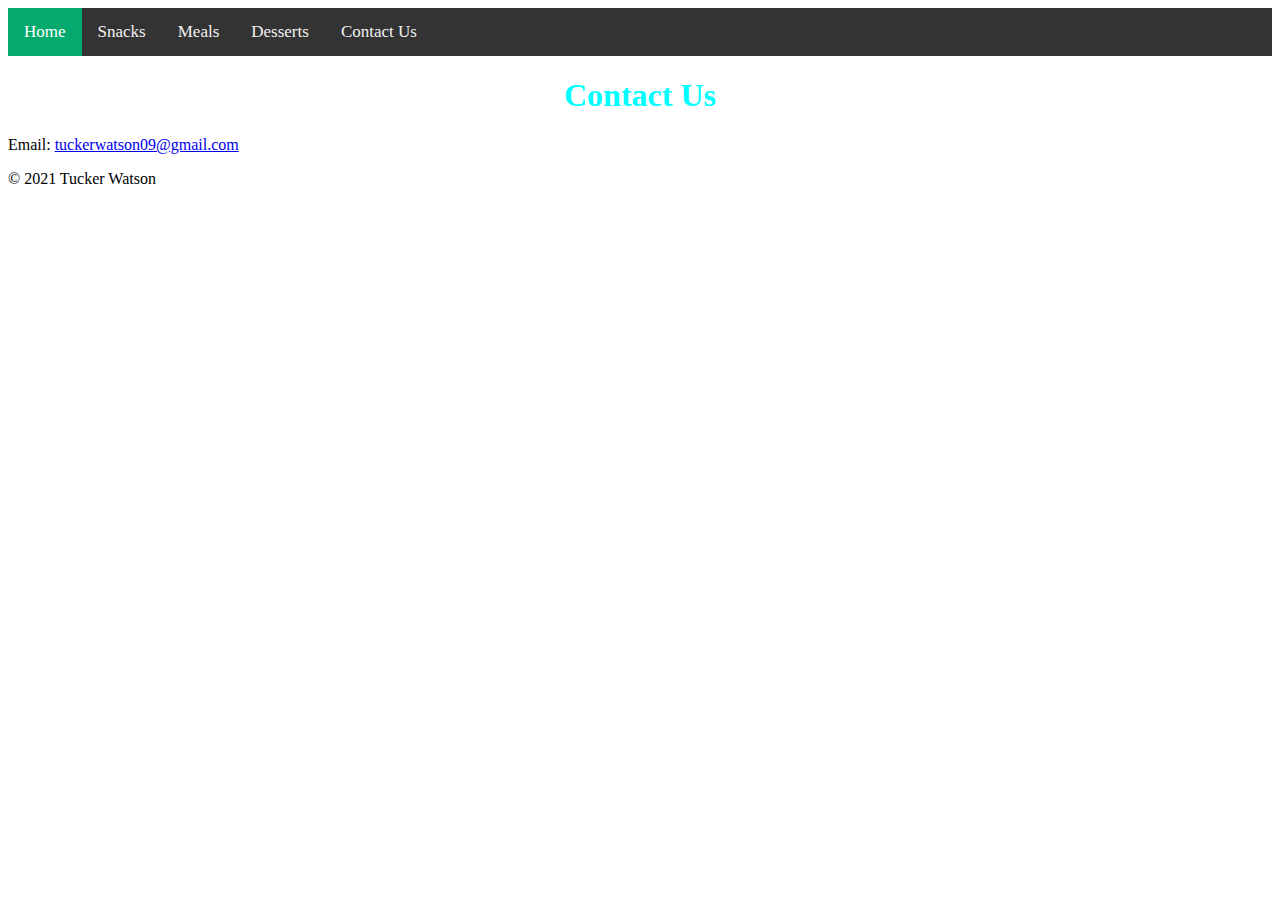
==== contact.html @ 1ee89353 "Added pages" ====
<!DOCTYPE html>
<html lang="en" dir="ltr">
  <head>
    <meta charset="utf-8">
    <title>Tucker's Recipe Guide</title>
    <link rel="stylesheet" href="styles.css">
  </head>

  <body>
    <div class="topnav">
  <a class="active" href="index.html">Home</a>
  <a href="snacks.html">Snacks</a>
  <a href="meals.html">Meals</a>
  <a href="desserts.html">Desserts</a>
  <a href="contact.html">Contact Us</a>
</div>
    <h1>Contact Us</h1>

<p>Email: <a href="mailto:tuckerwatson09@gmail.com">tuckerwatson09@gmail.com</a></p>
<footer>
  © 2021 Tucker Watson
</footer>
  </body>
</html>
---- styles.css ----
body {
 background-color: #ffffff;
}
h1 {
  color: Aqua;
  text-align: center;
}
/* Add a black background color to the top navigation */
.topnav {
  background-color: #333;
  overflow: hidden;
}

/* Style the links inside the navigation bar */
.topnav a {
  float: left;
  color: #f2f2f2;
  text-align: center;
  padding: 14px 16px;
  text-decoration: none;
  font-size: 17px;
}

/* Change the color of links on hover */
.topnav a:hover {
  background-color: #ddd;
  color: black;
}

/* Add a color to the active/current link */
.topnav a.active {
  background-color: #04AA6D;
  color: white;
}
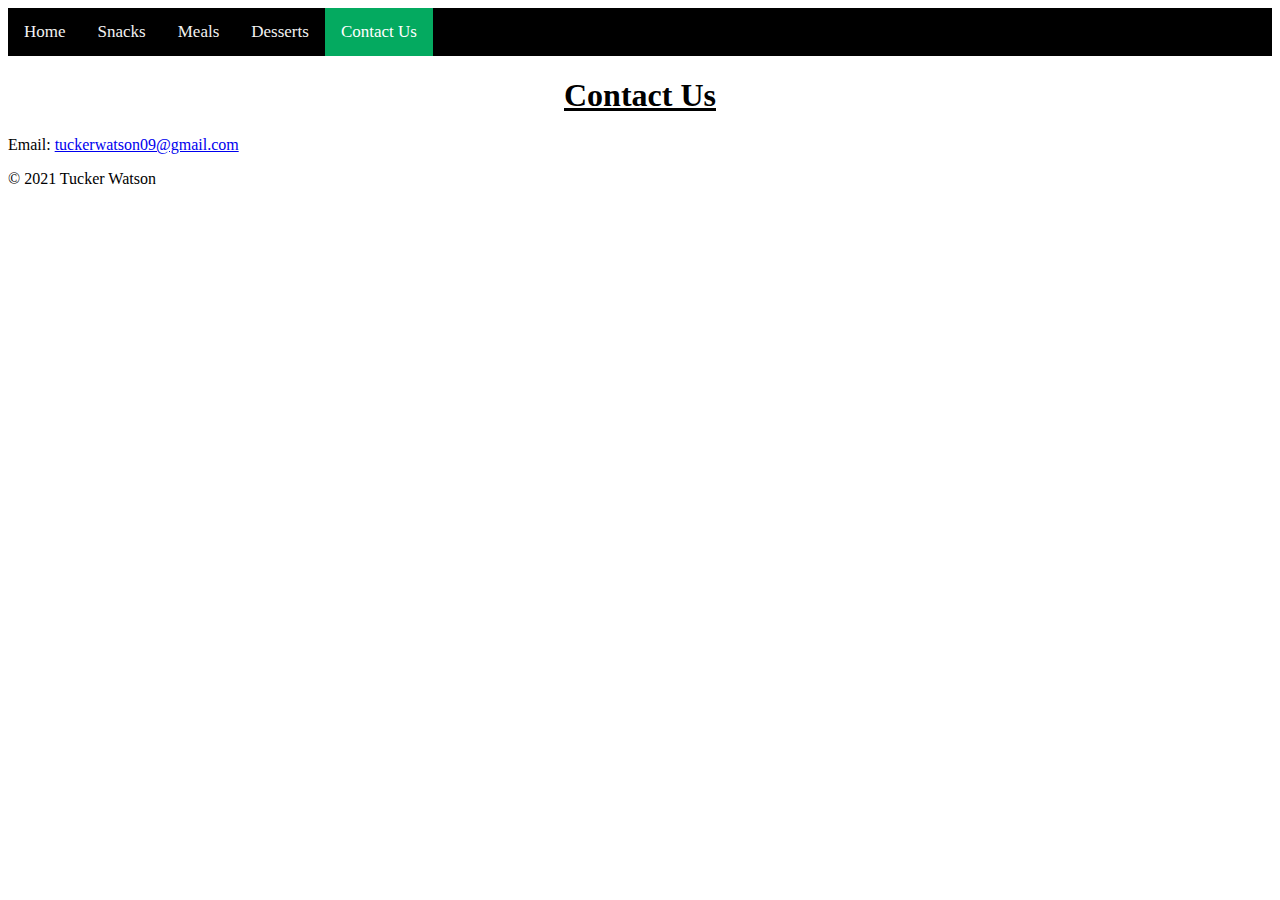
==== commit 38aa27a7: "changes" ====
--- a/contact.html
+++ b/contact.html
@@ -8,11 +8,11 @@
 
   <body>
     <div class="topnav">
-  <a class="active" href="index.html">Home</a>
+  <a href="index.html">Home</a>
   <a href="snacks.html">Snacks</a>
   <a href="meals.html">Meals</a>
   <a href="desserts.html">Desserts</a>
-  <a href="contact.html">Contact Us</a>
+  <a class="active" href="contact.html">Contact Us</a>
 </div>
     <h1>Contact Us</h1>
 
--- a/styles.css
+++ b/styles.css
@@ -2,12 +2,15 @@
  background-color: #ffffff;
 }
 h1 {
-  color: Aqua;
+  color: black;
   text-align: center;
+  text-decoration: underline;
+  font-family: Bradley Hand, cursive;
+
 }
 /* Add a black background color to the top navigation */
 .topnav {
-  background-color: #333;
+  background-color: #000000;
   overflow: hidden;
 }
 
@@ -23,12 +26,12 @@
 
 /* Change the color of links on hover */
 .topnav a:hover {
-  background-color: #ddd;
+  background-color: #d1d1d4;
   color: black;
 }
 
 /* Add a color to the active/current link */
 .topnav a.active {
-  background-color: #04AA6D;
+  background-color: #04AA60;
   color: white;
 }
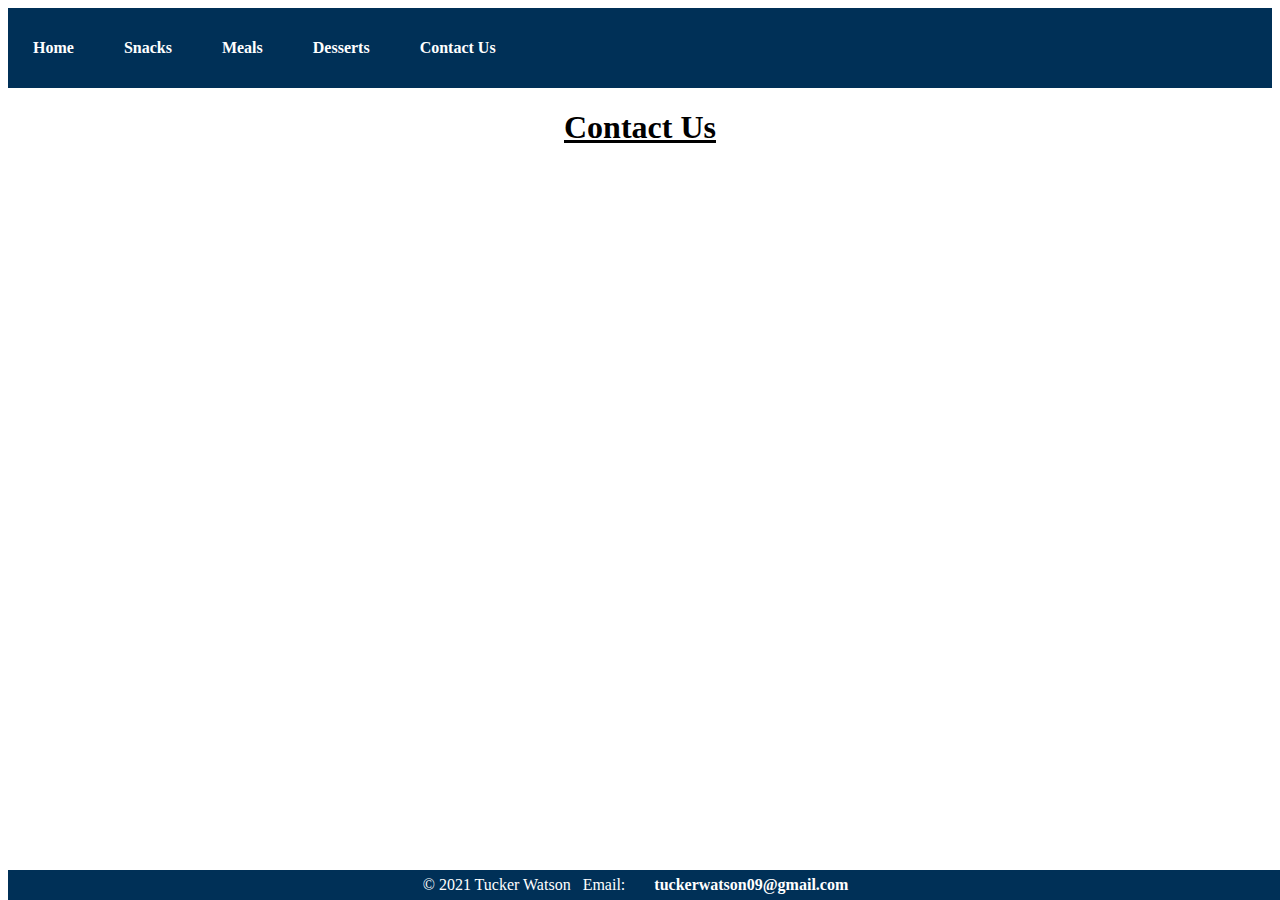
==== commit 314f8ad2: "Finishing touches" ====
--- a/contact.html
+++ b/contact.html
@@ -4,21 +4,16 @@
     <meta charset="utf-8">
     <title>Tucker's Recipe Guide</title>
     <link rel="stylesheet" href="styles.css">
+    <script src="main.js" type="text/javascript" defer></script>
   </head>
 
+<my-header></my-header>
+
   <body>
-    <div class="topnav">
-  <a href="index.html">Home</a>
-  <a href="snacks.html">Snacks</a>
-  <a href="meals.html">Meals</a>
-  <a href="desserts.html">Desserts</a>
-  <a class="active" href="contact.html">Contact Us</a>
-</div>
+
     <h1>Contact Us</h1>
 
-<p>Email: <a href="mailto:tuckerwatson09@gmail.com">tuckerwatson09@gmail.com</a></p>
-<footer>
-  © 2021 Tucker Watson
-</footer>
   </body>
+
+  <my-footer></my-footer>
 </html>
--- a/styles.css
+++ b/styles.css
@@ -8,30 +8,68 @@
   font-family: Bradley Hand, cursive;
 
 }
+
 /* Add a black background color to the top navigation */
-.topnav {
-  background-color: #000000;
-  overflow: hidden;
+nav {
+          height: 80px;
+          display: flex;
+          align-items: center;
+          justify-content: left;
+          background-color:  #003057;
+        }
+
+        ul {
+          padding: 0;
+        }
+        /* Style the links inside the navigation bar */
+        a {
+          font-weight: 700;
+          margin: 0 25px;
+          color: #fff;
+          text-decoration: none;
+        }
+        /* Change the color of links on hover */
+        a:hover {
+          padding-bottom: 5px;
+          box-shadow: inset 0 -2px 0 0 #fff;
+        }
+        /* Add a color to the active/current link */
+        a.active {
+          background-color: #04AA6D;
+          color: white;
+        }
+
+
+footer {
+    position: fixed;
+    bottom: 0;
+    width: 100%;
+    height: 30px;
+    display: flex;
+    align-items: center;
+    justify-content: center;
+    background-color:  #003057;
+    color: #fff
+        }
+
+
+* {
+  box-sizing: border-box;
+
+}
+.column {
+  float: left;
+  width: 45%;
+  padding: 10px;
+  height: 400px;
 }
 
-/* Style the links inside the navigation bar */
-.topnav a {
-  float: left;
-  color: #f2f2f2;
-  text-align: center;
-  padding: 14px 16px;
-  text-decoration: none;
-  font-size: 17px;
+.row:after {
+  content: "";
+  display: table;
+  clear: both;
 }
 
-/* Change the color of links on hover */
-.topnav a:hover {
-  background-color: #d1d1d4;
-  color: black;
+div {
+  margin-left: 10px;
 }
-
-/* Add a color to the active/current link */
-.topnav a.active {
-  background-color: #04AA60;
-  color: white;
-}
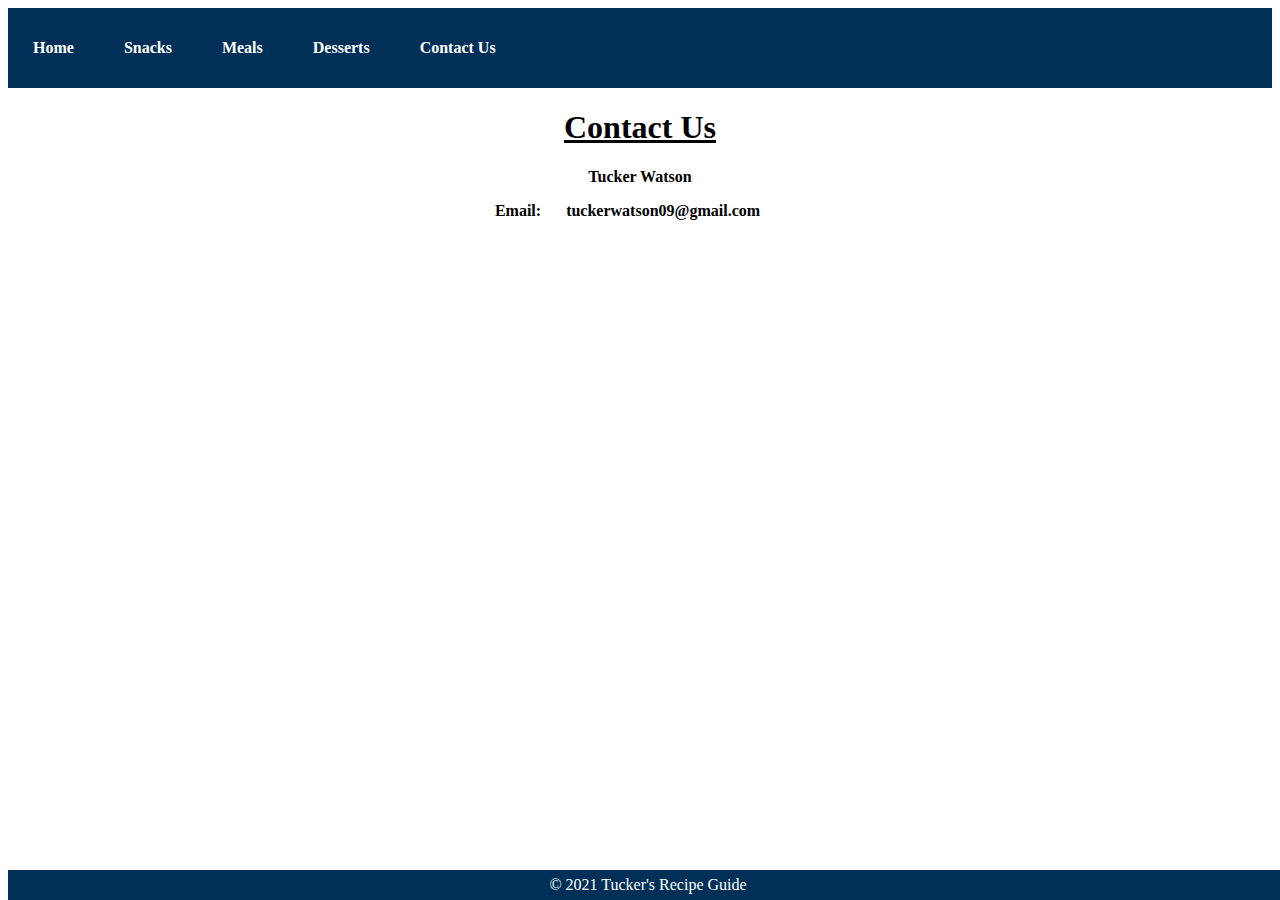
==== commit 21be2757: "changes" ====
--- a/contact.html
+++ b/contact.html
@@ -13,6 +13,13 @@
 
     <h1>Contact Us</h1>
 
+    <p style="text-align:center">
+      <strong>Tucker Watson</strong>
+    </p>
+    <p style="text-align:center">
+      <strong>Email:</strong><a href="mailto:tuckerwatson09@gmail.com"><span style="color:black;">tuckerwatson09@gmail.com</span></a>
+    </p>
+
   </body>
 
   <my-footer></my-footer>
--- a/styles.css
+++ b/styles.css
@@ -18,9 +18,6 @@
           background-color:  #003057;
         }
 
-        ul {
-          padding: 0;
-        }
         /* Style the links inside the navigation bar */
         a {
           font-weight: 700;
@@ -59,7 +56,7 @@
 }
 .column {
   float: left;
-  width: 45%;
+  width: 100%;
   padding: 10px;
   height: 400px;
 }
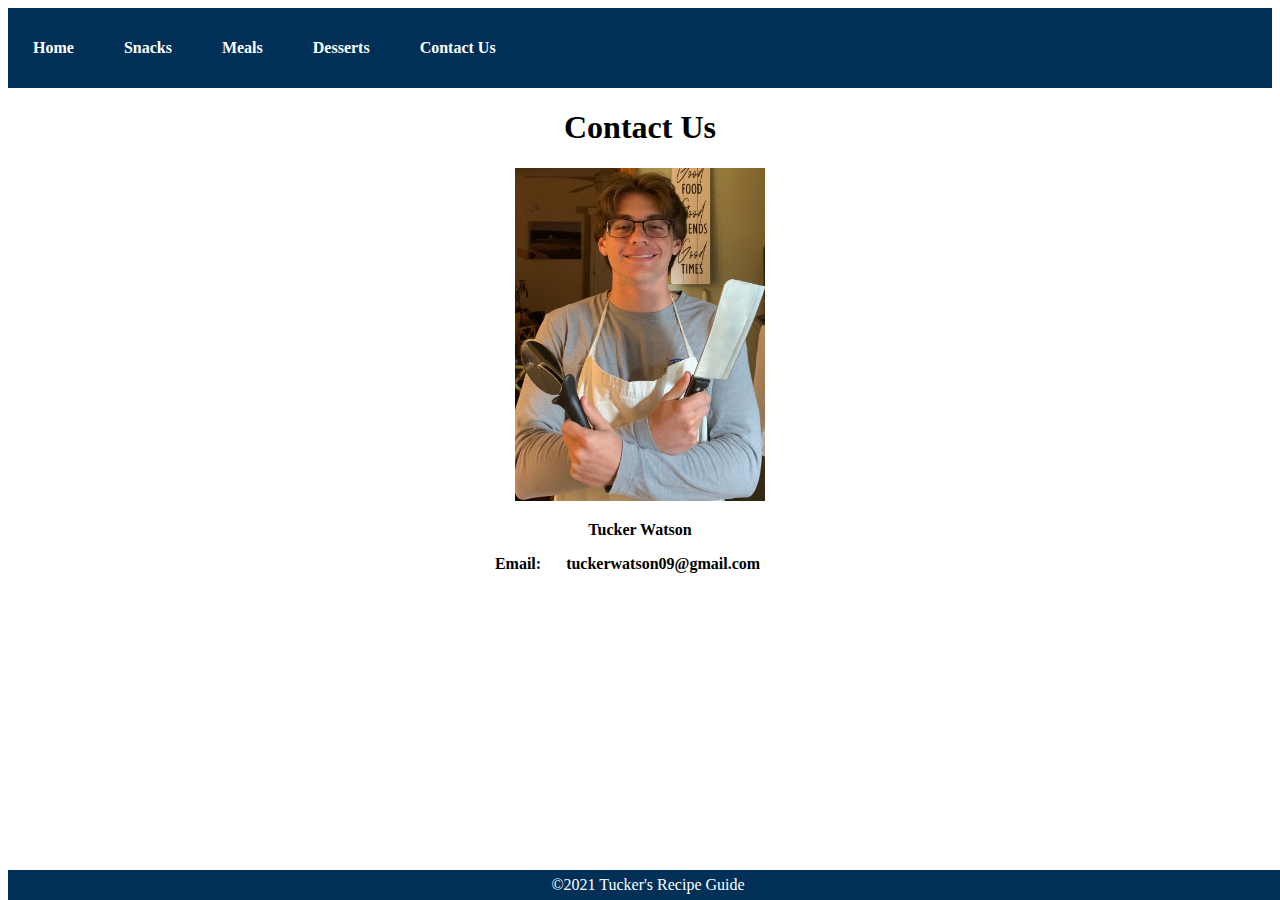
==== commit 45a4706f: "Final" ====
--- a/contact.html
+++ b/contact.html
@@ -12,14 +12,13 @@
   <body>
 
     <h1>Contact Us</h1>
-
+    <p style="text-align:center"><img class="img-fluid" src="images/chef-pic.jpg" width="250"></p>
     <p style="text-align:center">
       <strong>Tucker Watson</strong>
     </p>
     <p style="text-align:center">
       <strong>Email:</strong><a href="mailto:tuckerwatson09@gmail.com"><span style="color:black;">tuckerwatson09@gmail.com</span></a>
     </p>
-
   </body>
 
   <my-footer></my-footer>
--- a/styles.css
+++ b/styles.css
@@ -4,9 +4,12 @@
 h1 {
   color: black;
   text-align: center;
-  text-decoration: underline;
   font-family: Bradley Hand, cursive;
 
+}
+
+h2 {
+  font-family: Marker Felt, fantasy;
 }
 
 /* Add a black background color to the top navigation */
